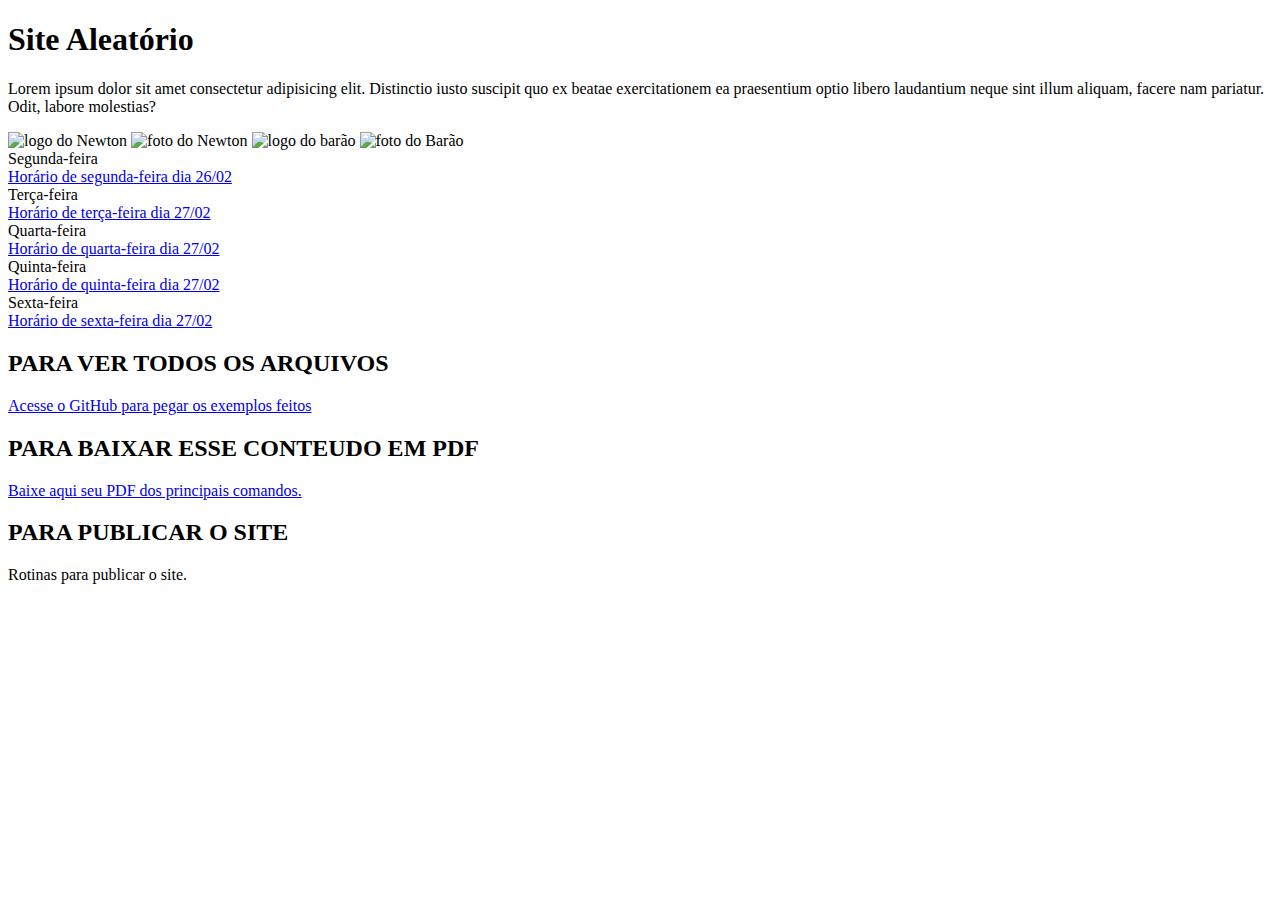
==== index.html @ 74b32418 "Add files via upload" ====
<!DOCTYPE html>
<html lang="en">
<head>
    <meta charset="UTF-8">
    <meta name="viewport" content="width=device-width, initial-scale=1.0">
    <link rel="shortcut icon" href="ICONE.ico" type="Aula-03/ICONE">
    <title>Site Aleatório</title>
</head>
<body>
    <h1>Site Aleatório</h1>
    
    <p>Lorem ipsum dolor sit amet consectetur adipisicing elit. Distinctio iusto suscipit quo ex beatae exercitationem ea praesentium optio libero laudantium neque sint illum aliquam, facere nam pariatur. Odit, labore molestias?</p>
    
    
    <img src="NEWTON1.jpg" alt="logo do Newton">
    <img src="NEWTON2.jpg" alt="foto do Newton"> 
    <img src="BARAO1.png" alt="logo do barão">
    <img src="BARAO2.jpg" alt="foto do Barão">
    
    
    
        <li>Segunda-feira</li>
        <a href="segunda.html" target="_blank">Horário de segunda-feira dia 26/02</a>
    
        <li>Terça-feira</li>
        <a href="terca.html" target="_blank">Horário de terça-feira dia 27/02</a>
    
        <li>Quarta-feira</li>
        <a href="quarta.html" target="_blank">Horário de quarta-feira dia 27/02</a>
        
        <li>Quinta-feira</li>
        <a href="quinta.html" target="_blank">Horário de quinta-feira dia 27/02</a>
        
        <li>Sexta-feira</li>
        <a href="sexta.html" target="_blank">Horário de sexta-feira dia 27/02</a>
        
    </ol>
    <h2> PARA VER TODOS OS ARQUIVOS</h2>
    <a href="https://github.com/rogeriodfreis/HTML-CSS" target="_blank">Acesse o GitHub para pegar os exemplos feitos</a>

    <h2> PARA BAIXAR ESSE CONTEUDO EM PDF</h2>
    <a href="https://github.com/rogeriodfreis/HTML-CSS/blob/main/COINI.pdf" target="_blank"  download="COINI.pdf" type="aplication/pdf">
        Baixe aqui seu PDF dos principais comandos.
    </a>
     <h2> PARA PUBLICAR O SITE</h2>
    
    <p> Rotinas para publicar o site.</p>
    
    
</body>
</html>
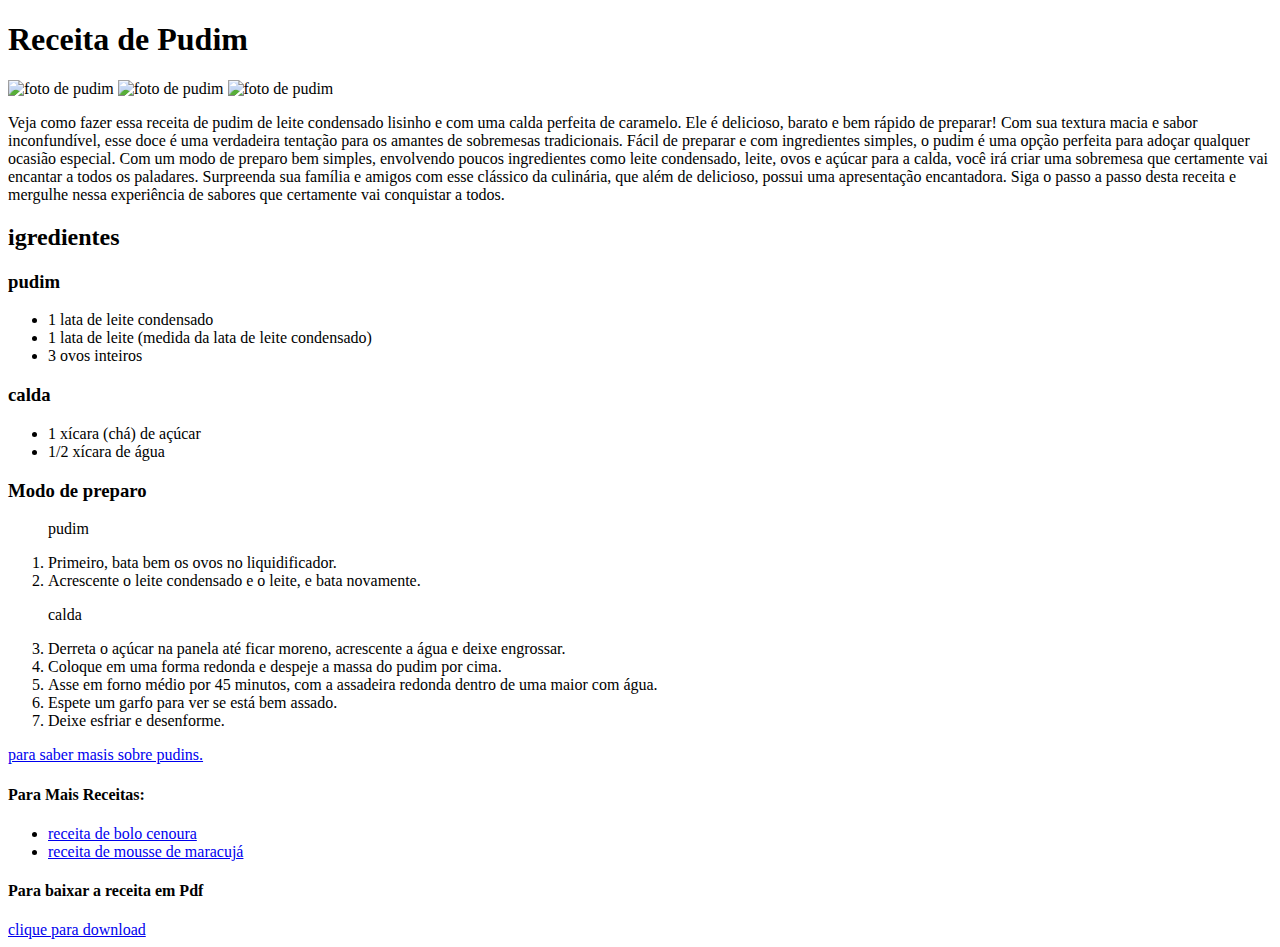
==== commit a640b336: "Add files via upload" ====
--- a/index.html
+++ b/index.html
@@ -4,48 +4,60 @@
     <meta charset="UTF-8">
     <meta name="viewport" content="width=device-width, initial-scale=1.0">
     <link rel="shortcut icon" href="ICONE.ico" type="Aula-03/ICONE">
-    <title>Site Aleatório</title>
+    <title>Receita</title>
 </head>
 <body>
-    <h1>Site Aleatório</h1>
+    <h1>Receita de Pudim</h1>
+
+    <img src="img/pudim1.jpeg" alt="foto de pudim">
+    <img src="img/pudim2.jpeg" alt="foto de pudim"> 
+    <img src="img/pudim3.jpeg" alt="foto de pudim">
     
-    <p>Lorem ipsum dolor sit amet consectetur adipisicing elit. Distinctio iusto suscipit quo ex beatae exercitationem ea praesentium optio libero laudantium neque sint illum aliquam, facere nam pariatur. Odit, labore molestias?</p>
+    <p>Veja como fazer essa receita de pudim de leite condensado lisinho e com uma calda perfeita de caramelo. Ele é delicioso, barato e bem rápido de preparar! Com sua textura macia e sabor inconfundível, esse doce é uma verdadeira tentação para os amantes de sobremesas tradicionais. Fácil de preparar e com ingredientes simples, o pudim é uma opção perfeita para adoçar qualquer ocasião especial. Com um modo de preparo bem simples, envolvendo poucos ingredientes como leite condensado, leite, ovos e açúcar para a calda, você irá criar uma sobremesa que certamente vai encantar a todos os paladares. Surpreenda sua família e amigos com esse clássico da culinária, que além de delicioso, possui uma apresentação encantadora. Siga o passo a passo desta receita e mergulhe nessa experiência de sabores que certamente vai conquistar a todos.</p>
     
+    <h2>igredientes</h2>
+
+    <h3>pudim</h3>
     
-    <img src="NEWTON1.jpg" alt="logo do Newton">
-    <img src="NEWTON2.jpg" alt="foto do Newton"> 
-    <img src="BARAO1.png" alt="logo do barão">
-    <img src="BARAO2.jpg" alt="foto do Barão">
+    <ul>
+        <li>1 lata de leite condensado</li>
+        <li>1 lata de leite (medida da lata de leite condensado)</li>
+        <li>3 ovos inteiros</li>
+    </ul>
+
+    <h3>calda</h3>
+
+    <ul>
+        <li>1 xícara (chá) de açúcar</li>
+        <li>1/2 xícara de água</li>
+    </ul>
+
+    <h3>Modo de preparo</h3>
+
+    <ol>
+        <p>pudim</p>
+        <li>Primeiro, bata bem os ovos no liquidificador.</li>
+        <li>Acrescente o leite condensado e o leite, e bata novamente.</li>
+        <p>calda</p>
+        <li>Derreta o açúcar na panela até ficar moreno, acrescente a água e deixe engrossar.</li>
+        <li>Coloque em uma forma redonda e despeje a massa do pudim por cima.</li>
+        <li>Asse em forno médio por 45 minutos, com a assadeira redonda dentro de uma maior com água.</li>
+        <li>Espete um garfo para ver se está bem assado.</li>
+        <li>Deixe esfriar e desenforme.</li>
+    </ol>
+
+    <a href="https://pt.wikipedia.org/wiki/Pudim">para saber masis sobre pudins.</a>
     
-    
-    
-        <li>Segunda-feira</li>
-        <a href="segunda.html" target="_blank">Horário de segunda-feira dia 26/02</a>
-    
-        <li>Terça-feira</li>
-        <a href="terca.html" target="_blank">Horário de terça-feira dia 27/02</a>
-    
-        <li>Quarta-feira</li>
-        <a href="quarta.html" target="_blank">Horário de quarta-feira dia 27/02</a>
-        
-        <li>Quinta-feira</li>
-        <a href="quinta.html" target="_blank">Horário de quinta-feira dia 27/02</a>
-        
-        <li>Sexta-feira</li>
-        <a href="sexta.html" target="_blank">Horário de sexta-feira dia 27/02</a>
-        
-    </ol>
-    <h2> PARA VER TODOS OS ARQUIVOS</h2>
-    <a href="https://github.com/rogeriodfreis/HTML-CSS" target="_blank">Acesse o GitHub para pegar os exemplos feitos</a>
+    <h4>Para Mais Receitas:</h4>
 
-    <h2> PARA BAIXAR ESSE CONTEUDO EM PDF</h2>
-    <a href="https://github.com/rogeriodfreis/HTML-CSS/blob/main/COINI.pdf" target="_blank"  download="COINI.pdf" type="aplication/pdf">
-        Baixe aqui seu PDF dos principais comandos.
-    </a>
-     <h2> PARA PUBLICAR O SITE</h2>
-    
-    <p> Rotinas para publicar o site.</p>
-    
-    
+    <ul>
+        <li><a href="1.html">receita de bolo cenoura</a></li>
+        <li><a href="2.html">receita de mousse de maracujá</a></li>
+    </ul>
+
+    <h4>Para baixar a receita em Pdf</h4>
+
+    <a href="pudim.pdf" download="pudim.pdf">clique para download</a>
+
 </body>
 </html>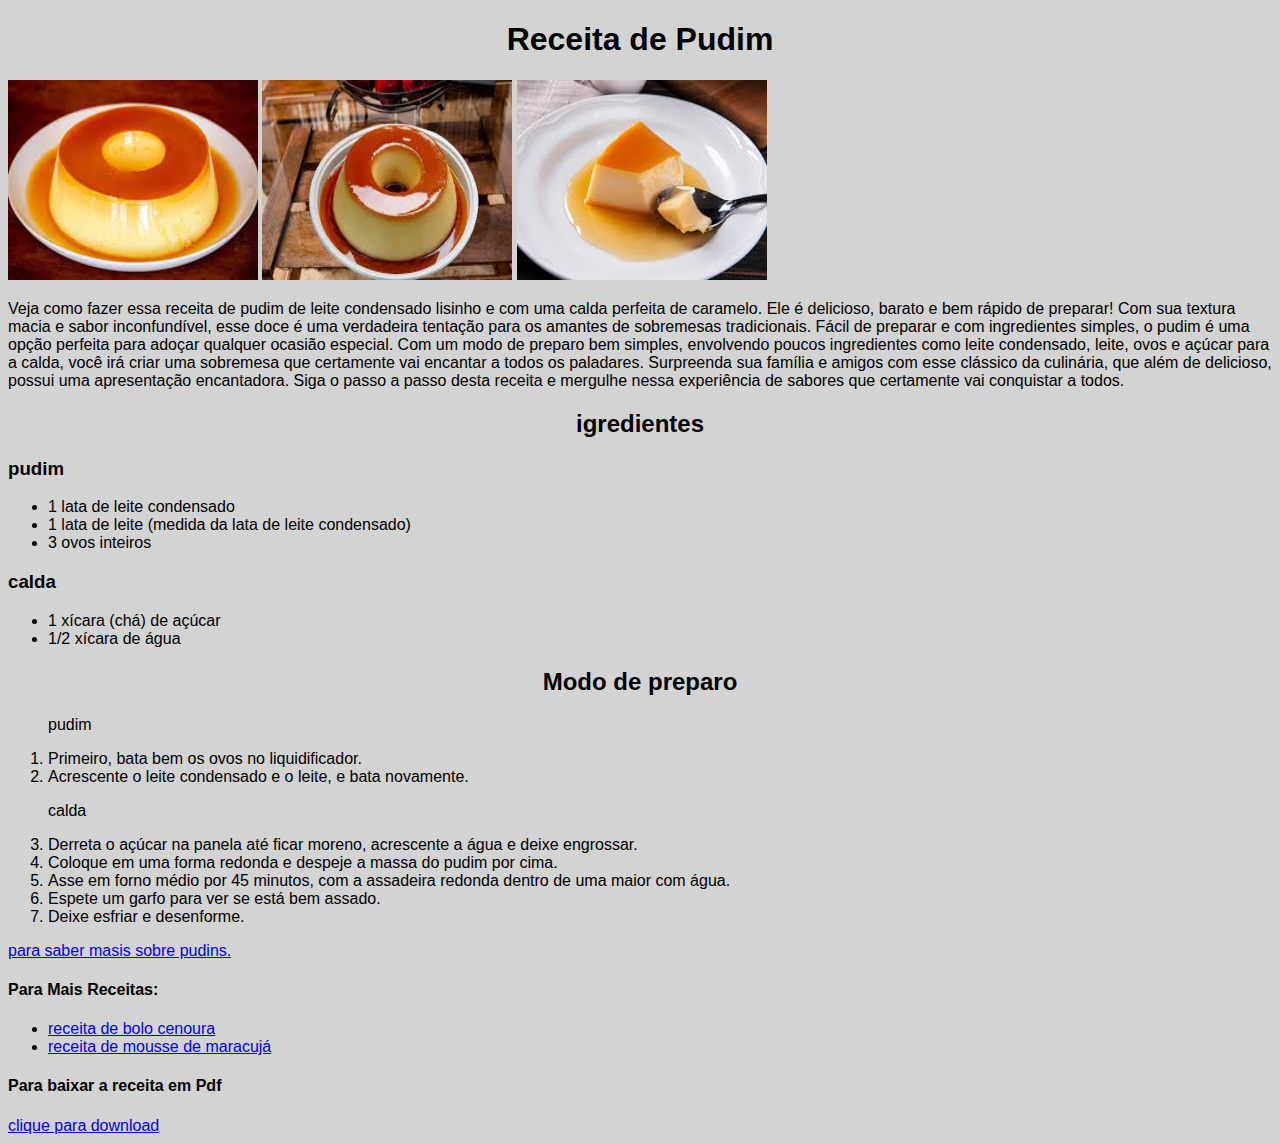
==== commit 338d1b50: "Add files via upload" ====
--- a/index.html
+++ b/index.html
@@ -4,14 +4,17 @@
     <meta charset="UTF-8">
     <meta name="viewport" content="width=device-width, initial-scale=1.0">
     <link rel="shortcut icon" href="ICONE.ico" type="Aula-03/ICONE">
+    <link rel="stylesheet" href="style.css">
     <title>Receita</title>
 </head>
 <body>
+
     <h1>Receita de Pudim</h1>
 
     <img src="img/pudim1.jpeg" alt="foto de pudim">
     <img src="img/pudim2.jpeg" alt="foto de pudim"> 
     <img src="img/pudim3.jpeg" alt="foto de pudim">
+
     
     <p>Veja como fazer essa receita de pudim de leite condensado lisinho e com uma calda perfeita de caramelo. Ele é delicioso, barato e bem rápido de preparar! Com sua textura macia e sabor inconfundível, esse doce é uma verdadeira tentação para os amantes de sobremesas tradicionais. Fácil de preparar e com ingredientes simples, o pudim é uma opção perfeita para adoçar qualquer ocasião especial. Com um modo de preparo bem simples, envolvendo poucos ingredientes como leite condensado, leite, ovos e açúcar para a calda, você irá criar uma sobremesa que certamente vai encantar a todos os paladares. Surpreenda sua família e amigos com esse clássico da culinária, que além de delicioso, possui uma apresentação encantadora. Siga o passo a passo desta receita e mergulhe nessa experiência de sabores que certamente vai conquistar a todos.</p>
     
@@ -32,7 +35,7 @@
         <li>1/2 xícara de água</li>
     </ul>
 
-    <h3>Modo de preparo</h3>
+    <h2>Modo de preparo</h2>
 
     <ol>
         <p>pudim</p>
--- a/style.css
+++ b/style.css
@@ -0,0 +1,14 @@
+body{
+    background-color:lightgray ;
+    font-size: 12;
+    font-family: arial;
+    color:black ;
+}
+
+img{
+    height: 200px;
+    width: 250px;
+}
+h1,h2{
+    text-align: center;
+}
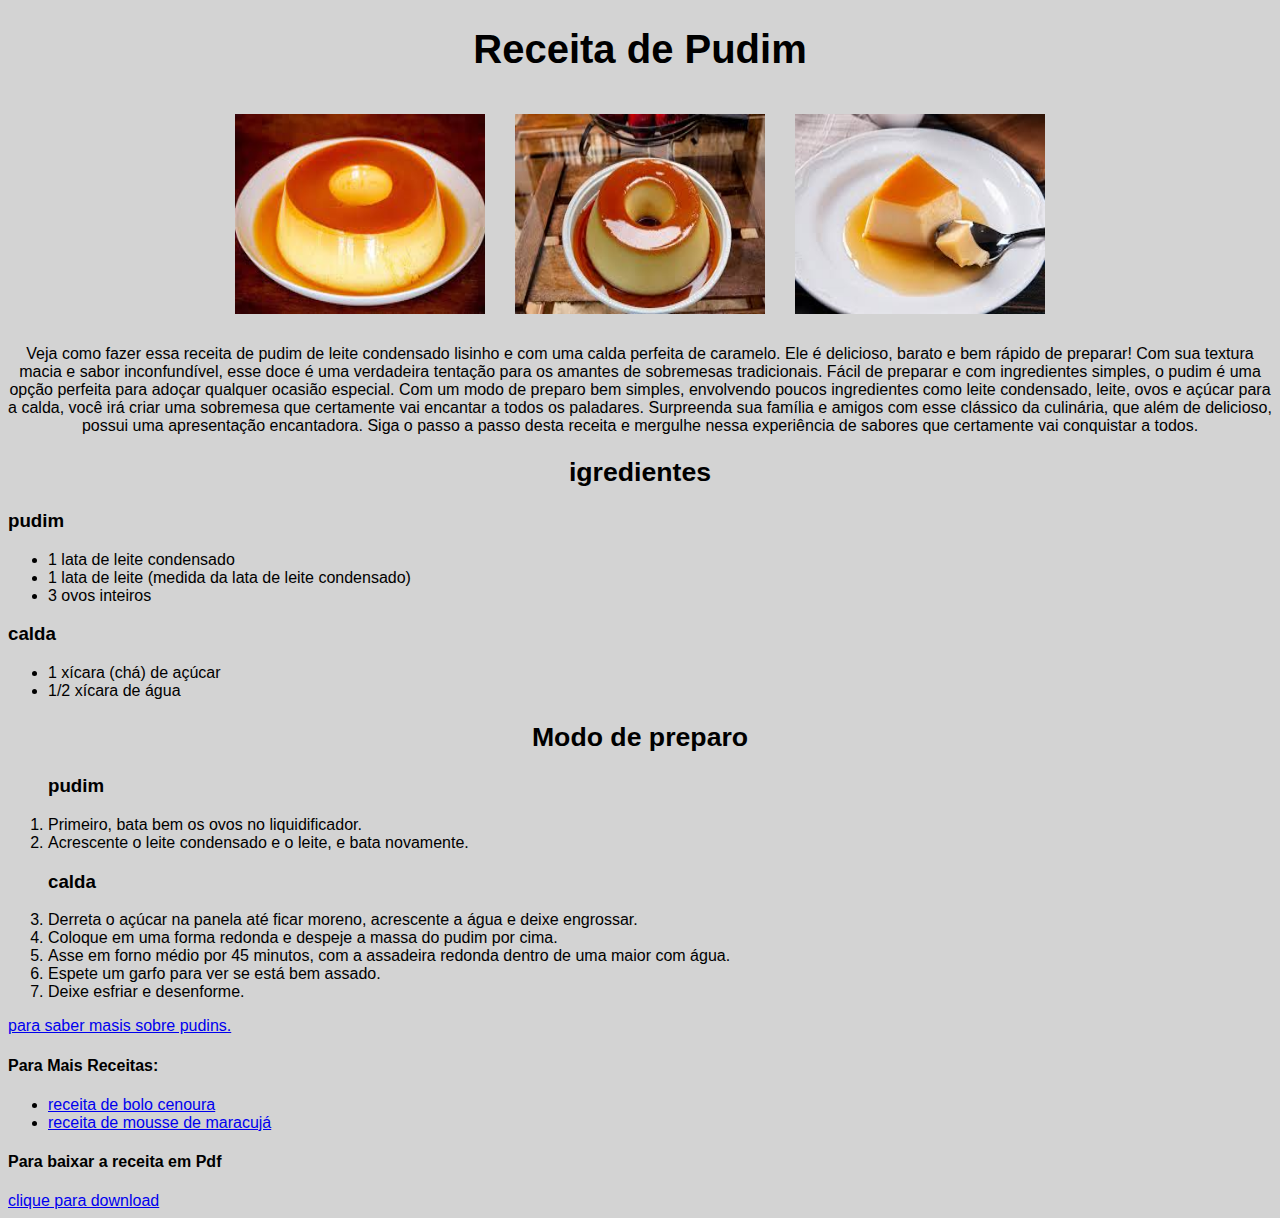
==== commit a826100a: "Add files via upload" ====
--- a/index.html
+++ b/index.html
@@ -11,9 +11,11 @@
 
     <h1>Receita de Pudim</h1>
 
-    <img src="img/pudim1.jpeg" alt="foto de pudim">
-    <img src="img/pudim2.jpeg" alt="foto de pudim"> 
-    <img src="img/pudim3.jpeg" alt="foto de pudim">
+    <article class="bem">
+        <img src="img/pudim1.jpeg" alt="foto de pudim" class="ima">
+        <img src="img/pudim2.jpeg" alt="foto de pudim" class="ima"> 
+        <img src="img/pudim3.jpeg" alt="foto de pudim" class="ima">
+    </article>
 
     
     <p>Veja como fazer essa receita de pudim de leite condensado lisinho e com uma calda perfeita de caramelo. Ele é delicioso, barato e bem rápido de preparar! Com sua textura macia e sabor inconfundível, esse doce é uma verdadeira tentação para os amantes de sobremesas tradicionais. Fácil de preparar e com ingredientes simples, o pudim é uma opção perfeita para adoçar qualquer ocasião especial. Com um modo de preparo bem simples, envolvendo poucos ingredientes como leite condensado, leite, ovos e açúcar para a calda, você irá criar uma sobremesa que certamente vai encantar a todos os paladares. Surpreenda sua família e amigos com esse clássico da culinária, que além de delicioso, possui uma apresentação encantadora. Siga o passo a passo desta receita e mergulhe nessa experiência de sabores que certamente vai conquistar a todos.</p>
@@ -38,10 +40,10 @@
     <h2>Modo de preparo</h2>
 
     <ol>
-        <p>pudim</p>
+        <h3>pudim</h3>
         <li>Primeiro, bata bem os ovos no liquidificador.</li>
         <li>Acrescente o leite condensado e o leite, e bata novamente.</li>
-        <p>calda</p>
+        <h3>calda</h3>
         <li>Derreta o açúcar na panela até ficar moreno, acrescente a água e deixe engrossar.</li>
         <li>Coloque em uma forma redonda e despeje a massa do pudim por cima.</li>
         <li>Asse em forno médio por 45 minutos, com a assadeira redonda dentro de uma maior com água.</li>
--- a/style.css
+++ b/style.css
@@ -5,10 +5,30 @@
     color:black ;
 }
 
-img{
-    height: 200px;
-    width: 250px;
+h1{
+    font-size: 30pt;
 }
+
+h2{
+    font-size: 20pt;
+}
+
 h1,h2{
     text-align: center;
 }
+
+.bem{
+    display: flex;
+    align-items: center;
+    justify-content: center;
+}
+
+.ima{
+    height: 200px;
+    width: 250px;
+    padding: 15px;
+}
+
+p{
+    text-align: center;
+}
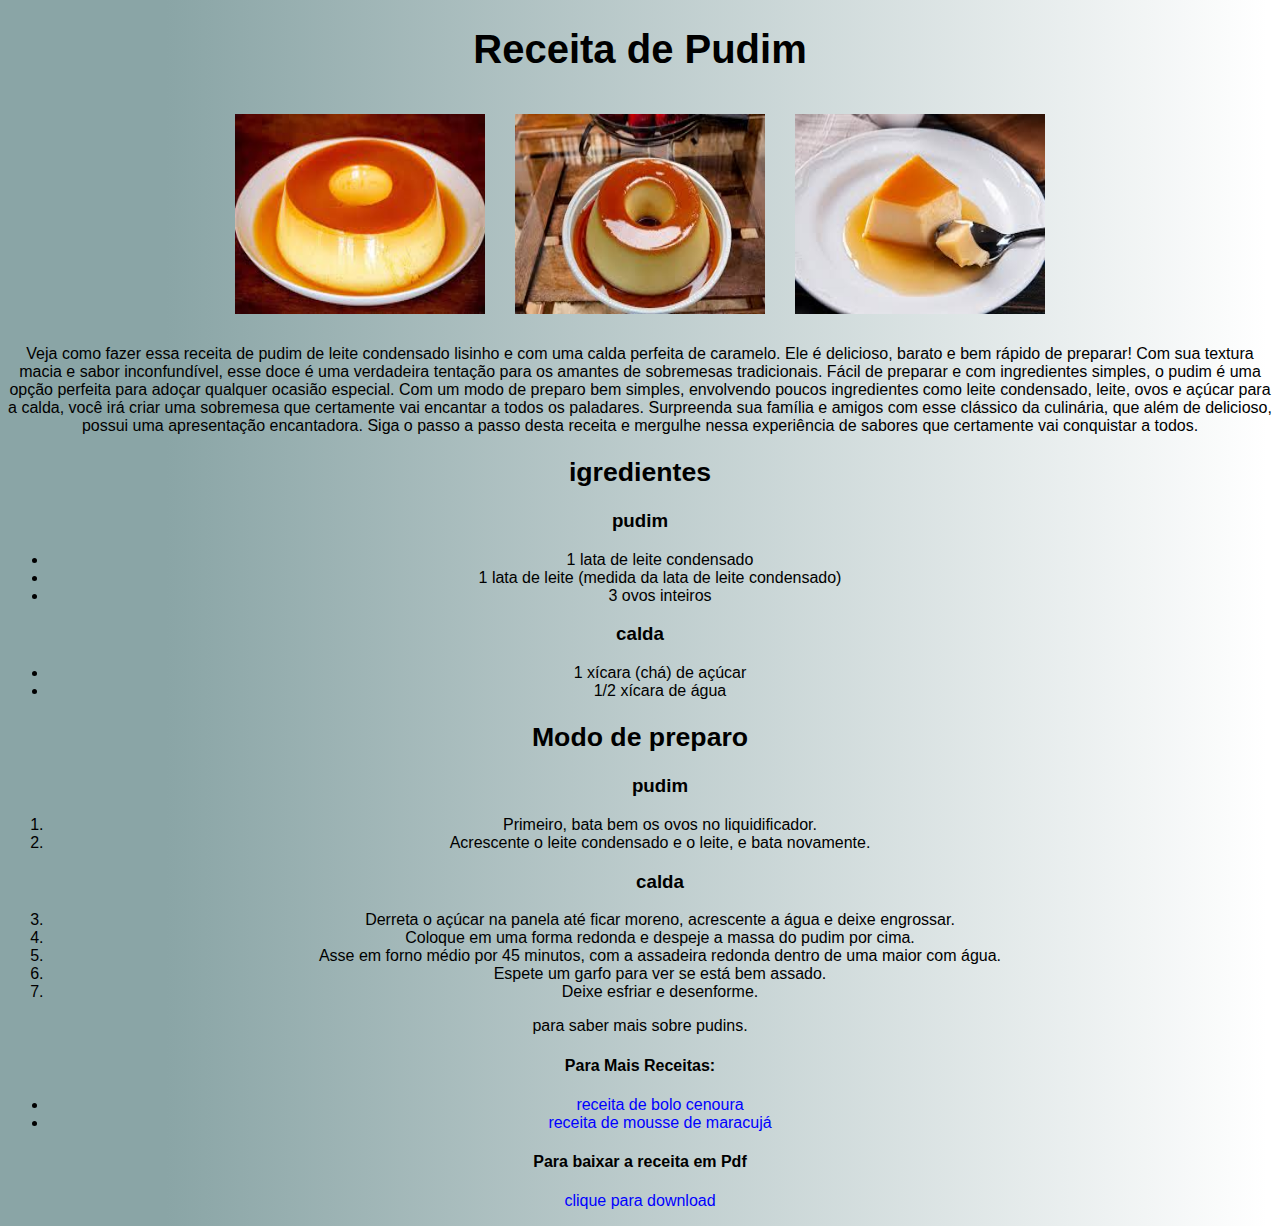
==== commit 7aabc73f: "Add files via upload" ====
--- a/index.html
+++ b/index.html
@@ -17,7 +17,6 @@
         <img src="img/pudim3.jpeg" alt="foto de pudim" class="ima">
     </article>
 
-    
     <p>Veja como fazer essa receita de pudim de leite condensado lisinho e com uma calda perfeita de caramelo. Ele é delicioso, barato e bem rápido de preparar! Com sua textura macia e sabor inconfundível, esse doce é uma verdadeira tentação para os amantes de sobremesas tradicionais. Fácil de preparar e com ingredientes simples, o pudim é uma opção perfeita para adoçar qualquer ocasião especial. Com um modo de preparo bem simples, envolvendo poucos ingredientes como leite condensado, leite, ovos e açúcar para a calda, você irá criar uma sobremesa que certamente vai encantar a todos os paladares. Surpreenda sua família e amigos com esse clássico da culinária, que além de delicioso, possui uma apresentação encantadora. Siga o passo a passo desta receita e mergulhe nessa experiência de sabores que certamente vai conquistar a todos.</p>
     
     <h2>igredientes</h2>
@@ -51,7 +50,7 @@
         <li>Deixe esfriar e desenforme.</li>
     </ol>
 
-    <a href="https://pt.wikipedia.org/wiki/Pudim">para saber masis sobre pudins.</a>
+    <a href="https://pt.wikipedia.org/wiki/Pudim"><p>para saber mais sobre pudins.</p></a>
     
     <h4>Para Mais Receitas:</h4>
 
@@ -62,7 +61,7 @@
 
     <h4>Para baixar a receita em Pdf</h4>
 
-    <a href="pudim.pdf" download="pudim.pdf">clique para download</a>
+    <a href="pudim.pdf" download="pudim.pdf"><p class="cbum">clique para download</p></a>
 
 </body>
 </html>--- a/style.css
+++ b/style.css
@@ -1,5 +1,6 @@
 body{
-    background-color:lightgray ;
+    background: rgb(138,165,166);
+    background: linear-gradient(90deg, rgba(138,165,166,1) 13%, rgba(255,255,255,1) 99%);
     font-size: 12;
     font-family: arial;
     color:black ;
@@ -13,8 +14,18 @@
     font-size: 20pt;
 }
 
-h1,h2{
+h1,h2,h3,h4,p,ul,li,ol,a{
     text-align: center;
+
+}
+
+h1,h2,h3,h4,p,ul,li,ol{
+    color: black;
+}
+
+a{
+    color: blue;
+    text-decoration:none
 }
 
 .bem{
@@ -29,6 +40,8 @@
     padding: 15px;
 }
 
-p{
+.cbum{
     text-align: center;
+    color: blue;
 }
+
